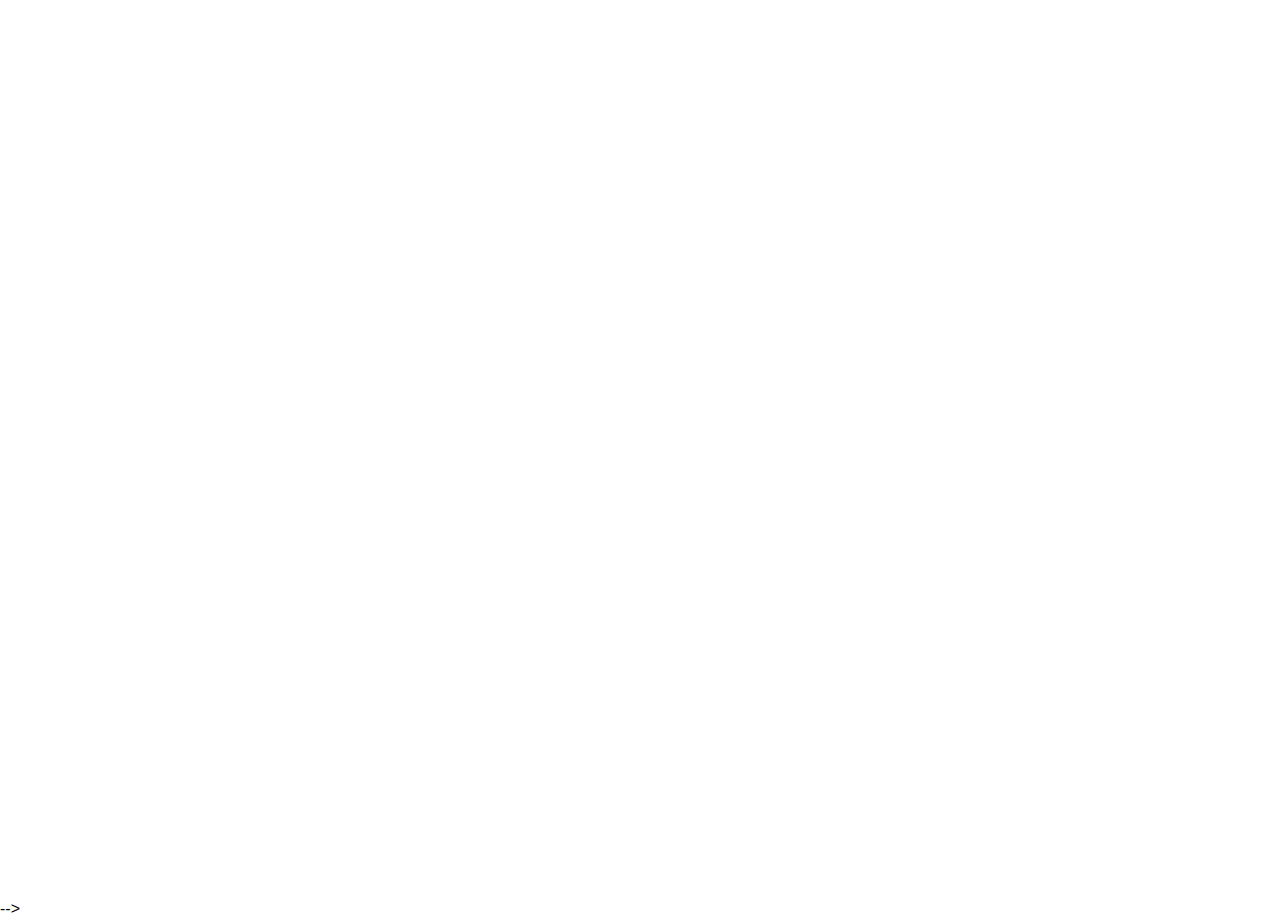
==== index.html @ 967b8f6d "v6" ====
<!DOCTYPE html>
<html lang="en">
  <head>
    <meta charset="UTF-8" />
    <meta name="viewport" content="width=device-width, initial-scale=1.0" />
    <meta http-equiv="X-UA-Compatible" content="ie=edge" />
    <title>Bye bye Paris</title>
    <link rel = "stylesheet" href = "styles.css" />
    <script src="https://unpkg.com/axios/dist/axios.min.js"></script>
    
  </head>
  
  <body>

    <div id="titles">
      <h1></h1>
      <h4></h4>
    </div>

    <div id="gameInfo-div">
      <h1 id="gameInfo1"></h1>
      <h1 id="gameInfo2"></h1>
      <h4 id="gameInfo3"></h4>
    </div>
  
    <div id="score-div">
      <h1 id="score">0</h1>
    </div>

    <div id="recap">
      <span></span>  
      <span></span>
      <span></span>
      <span></span>
      <span></span>
      <span></span>
      <span></span>
      <span></span>
      <span></span>
      <button id="next" class="btn">Next</button>
    </div>

    <section id="container">


    </section>
    
    
    <script src="data.js"></script>
    <script src="code.js"></script> -->

    </body>
</html>
---- styles.css ----
/* ELEMENTS COMMUNS */

body {
    margin:0;
    padding:0;
    width:100vw;
    height: 100vh;
    background: white;
    font-family: Arial, Helvetica, sans-serif;
}

#container {
    width: 100%;
    height: 100%;
    background-color:white;
    border: none;
}


#score-div {
        position: fixed;
        right: 2vw;
        top: 2vh;
        background-color:rgba(255, 255, 255, 0.801);
        z-index: 3;
        padding: 10px;
        visibility: visible;
    }

#score {
    display: block;
    font-size: 5vh;
    color: black;
    z-index: 3;
    font-weight:bold;
}

/* GENERAL / GAME INFOS */

#gameInfo-div {
        position: absolute;
        width:fit-content;
        left: 0;
        right: 0;
        margin: 0 auto;
        top: 20vh;
        background-color:rgba(255, 255, 255, 0.801);
        z-index: 2;
        padding: 10px;
        visibility: visible;
    }

#gameInfo {
      display: block;
      font-size: 5vh;
      color: black;
      z-index: 2;
      font-weight:bold;
  }

#gameInfo1 {
  text-align: center;
    display: block;
    font-size: 5vh;
    color: black;
    z-index: 2;
    font-weight:normal;
}

#gameInfo2 {
  text-align: center;
  display: block;
  font-size: 5vh;
  color: black;
  z-index: 2;
  font-weight:bold;
}

.pulsate-bck {
	-webkit-animation: pulsate-bck 0.5s ease-in-out infinite both;
	        animation: pulsate-bck 0.5s ease-in-out infinite both;
}

.heartbeat {
	-webkit-animation: heartbeat 1.5s ease-in-out 2 both;
	        animation: heartbeat 1.5s ease-in-out 2 both;
}

/*GENERAL - RECAP */

#recap {
  position: absolute;
  width:fit-content;
  left: 0;
  right: 0;
  margin: 0 auto;
  top: 20vh;
  background-color:rgb(255, 255, 255);
  border: solid black 4px;
  z-index: 4;
  padding: 50px;
  visibility: hidden;
  display: flex;
  flex-direction: column;
  align-items: center;
}

#recap span {
  text-align: center;
  display: block;
  font-size: 3vh;
  color: black;
  z-index: 4;
  font-weight:normal;
}


/* GENERAL - TITLES */

#titles {
        position: fixed;
        width: fit-content;
        top: 2vh;
        left: 2vw;
        z-index: 3;
        display: flex;
        flex-direction: column;
        justify-content: flex-start;
        background-color:rgba(255, 255, 255, 0.801);
        height: fit-content;
        padding: 10px;
        visibility: visible;
    }

h1 {
    font-size: 5vh;
    color: black;
    display: block;
    margin-block-start: 0;
    margin-block-end: 0;
}

h4 {
    margin-top:2px;
    font-size: 2vh;
    color: black;
    display: block;
    margin-block-start: 0;
    margin-block-end: 0;
    font-weight: lighter;
}


.btn {
        width: 200px;
        height: 50px;
        color: white;
        background-color: black;
        border-radius: 10px;
        font-size: 20px;
}

/* GAME INTROS*/

#intro-container {
        position: absolute;
        width: 50vw;
        height: fit-content;
        margin: auto 20%;
        border-left: solid 2px;
        padding-left: 2%;  
        top: 0;
        bottom: 0;
        left:0;
        right:0;
}


#intro-title {
        font-family:Arial, Helvetica, sans-serif;
        font-style: italic;
        font-weight: bold;
        font-size: 70px;
}


.intro-text {
        font-family: 'Lucida Sans', 'Lucida Sans Regular', 'Lucida Grande', 'Lucida Sans Unicode', Geneva, Verdana, sans-serif;
        font-size: 30px;
}

#highlighted-text {
        color:blue;
        font-weight: 500;

}




/* HOME 2 */


@import url("https://fonts.googleapis.com/css?family=Montserrat:900");
 .wrapper {
	 animation: sliding-background 40s linear infinite;
	 background: url("./Ressources/Music/Pics/i9.jpg") no-repeat left / 120%;
	 height: 78vh;
	 text-align: center;
	 width: 100vw;
}
 .title {
   position: absolute;
	 background: white;
	 color: black;
	 font-family: "Montserrat", sans-serif;
	 font-size: 20vw;
	 letter-spacing: 2vw;
   line-height: 80vh;
   width: 100%;
	 margin: 0;
	 mix-blend-mode: lighten;
	 text-transform: uppercase;
	 text-shadow: 0 0 0px, 1px 1px black, 2px 2px black, 3px 3px black, 4px 4px black, 5px 5px black, 6px 6px black, 7px 7px black, 8px 8px black, 9px 9px black, 10px 10px black, 11px 11px black, 12px 12px black, 13px 13px black, 14px 14px black, 15px 15px black, 16px 16px black, 17px 17px black, 18px 18px black, 19px 19px black, 20px 20px black;
}
 .title:before {
	 color: white;
	 content: attr(data-text);
	 margin-left: -1%;
	 margin-top: -1%;
	 position: absolute;
}
 @keyframes sliding-background {
	 0%, 100% {
		 background-position: 0 40%;
	}
	 50% {
		 background-position: 100% 40%;
	}
}
 

#intro-button {
  position: absolute;
  border: none;
  left: 0;
  right: 0;
  margin: 0 auto;
  top: 65vh;
  width: 60px;
  height: 60px;
  z-index: 4;
  background: url("./Ressources/Home Page/play-button.png");
  background-size: cover;
}

.flicker-in-1 {
	-webkit-animation: flicker-in-1 2s linear 1s both;
	        animation: flicker-in-1 2s linear 1s both;
}


/* MAP GAME */


#image-div {
  position: relative;
  width: 100%;
  height: fit-content;
  align-items: left;
  display: flex;
  background: black;
  object-fit: cover;
}

#map-image {
  max-width: 100%;
}

#pic-element {
  position: fixed;
  visibility: visible;
  width:600px;
  height:fit-content;
  left: 0;
  right: 0;
  top:25vh;
  margin: auto;
  background-color:rgba(255, 255, 255, 0.801);
  z-index: 2;
  padding: 10px;
}

#pic-map {
  max-width: 100%;
  max-height: 100%;
  object-fit: cover;
}


/*
#image-div {
        position: relative;
        width: 100%;
        height: 100%;
        align-items: center;
        display: flex;
        justify-content: center;
        background: black;
}

#map-image {
        position: absolute;
        margin: auto;
        text-align: center;
        max-width: 100%;
        max-height: 100%;
}*/


/* PICS GAME */

#pics-container {
        position: absolute;
        top: 20vh;
        left: 15%;
        height: 70%;
        width: 70%;
        display: grid;
        grid-template-columns: 47% 5% 47%;
        grid-template-rows: 45% 10% 45%;
        overflow: hidden;

}

.pics-block {
        width: 100%;
        height: 100%;
        overflow: hidden;
}

.pics-element {
        width: 100%;
        height: 100%;
        object-fit: cover;
}

#block1 {
        grid-column-start: 1;
        grid-column-end: 1;
        grid-row-start: 1;
        grid-row-end: 1;
}

#block2 {
        grid-column-start: 3;
        grid-column-end: 3;
        grid-row-start: 1;
        grid-row-end: 1;
}


#block3 {
        grid-column-start: 1;
        grid-column-end: 1;
        grid-row-start: 3;
        grid-row-end: 3;
}


#block4 {
        grid-column-start: 3;
        grid-column-end: 3;
        grid-row-start: 3;
        grid-row-end: 3;
}






/* PAGE MUSIC */

#input-div {
    position: absolute;
    top:0;
    left:0;
    width:100%;
    height:100%;
    display: flex;
    justify-content: center;
    align-items: center;
    z-index: 2;
}

#music-input {
    display: block;
    text-align: center;
    font-size: 15vh;
    width: 10px;
    color:black;
    background-color:rgba(255, 255, 255, 0.5);
    border: 0px solid;
    outline: none;
    font-weight: bold;
}

#music-image {
    position: fixed;
    min-width: 100%;
    min-height: 100%;
    /* top:0%;
    left:0%;
    background-size:cover;
 */
}

#music-button {
    position:absolute;
    right: 10%;
    bottom: 10%;
}

#button-div {
    position: absolute;
    top:0;
    left:0;
    width:100%;
    height:100%;
    display: flex;
    justify-content: center;
    align-items: center;
    
}

#start-button {
    z-index: 3;
}

/* input ok */

.heartbeat {
	-webkit-animation: heartbeat 1s ease-in-out both;
	        animation: heartbeat 1s ease-in-out both;
}

/* ----------------------------------------------
 * Generated by Animista on 2020-1-17 16:31:17
 * Licensed under FreeBSD License.
 * See http://animista.net/license for more info. 
 * w: http://animista.net, t: @cssanimista
 * ---------------------------------------------- */

/**
 * ----------------------------------------
 * animation heartbeat
 * ----------------------------------------
 */
 @-webkit-keyframes heartbeat {
    from {
      -webkit-transform: scale(1);
              transform: scale(1);
      -webkit-transform-origin: center center;
              transform-origin: center center;
      -webkit-animation-timing-function: ease-out;
              animation-timing-function: ease-out;
    }
    10% {
      -webkit-transform: scale(0.91);
              transform: scale(0.91);
      -webkit-animation-timing-function: ease-in;
              animation-timing-function: ease-in;
    }
    17% {
      -webkit-transform: scale(0.98);
              transform: scale(0.98);
      -webkit-animation-timing-function: ease-out;
              animation-timing-function: ease-out;
    }
    33% {
      -webkit-transform: scale(0.87);
              transform: scale(0.87);
      -webkit-animation-timing-function: ease-in;
              animation-timing-function: ease-in;
    }
    45% {
      -webkit-transform: scale(1);
              transform: scale(1);
      -webkit-animation-timing-function: ease-out;
              animation-timing-function: ease-out;
    }
  }
  @keyframes heartbeat {
    from {
      -webkit-transform: scale(1);
              transform: scale(1);
      -webkit-transform-origin: center center;
              transform-origin: center center;
      -webkit-animation-timing-function: ease-out;
              animation-timing-function: ease-out;
    }
    10% {
      -webkit-transform: scale(0.91);
              transform: scale(0.91);
      -webkit-animation-timing-function: ease-in;
              animation-timing-function: ease-in;
    }
    17% {
      -webkit-transform: scale(0.98);
              transform: scale(0.98);
      -webkit-animation-timing-function: ease-out;
              animation-timing-function: ease-out;
    }
    33% {
      -webkit-transform: scale(0.87);
              transform: scale(0.87);
      -webkit-animation-timing-function: ease-in;
              animation-timing-function: ease-in;
    }
    45% {
      -webkit-transform: scale(1);
              transform: scale(1);
      -webkit-animation-timing-function: ease-out;
              animation-timing-function: ease-out;
    }
  }
  

/* input nok */

.shake-horizontal {
	-webkit-animation: shake-horizontal 0.8s cubic-bezier(0.455, 0.030, 0.515, 0.955) both;
	        animation: shake-horizontal 0.8s cubic-bezier(0.455, 0.030, 0.515, 0.955) both;
}

/* ----------------------------------------------
 * Generated by Animista on 2020-1-17 16:0:7
 * Licensed under FreeBSD License.
 * See http://animista.net/license for more info. 
 * w: http://animista.net, t: @cssanimista
 * ---------------------------------------------- */

/**
 * ----------------------------------------
 * animation shake-horizontal
 * ----------------------------------------
 */
 @-webkit-keyframes shake-horizontal {
    0%,
    100% {
      -webkit-transform: translateX(0);
              transform: translateX(0);
    }
    10%,
    30%,
    50%,
    70% {
      -webkit-transform: translateX(-10px);
              transform: translateX(-10px);
    }
    20%,
    40%,
    60% {
      -webkit-transform: translateX(10px);
              transform: translateX(10px);
    }
    80% {
      -webkit-transform: translateX(8px);
              transform: translateX(8px);
    }
    90% {
      -webkit-transform: translateX(-8px);
              transform: translateX(-8px);
    }
  }
  @keyframes shake-horizontal {
    0%,
    100% {
      -webkit-transform: translateX(0);
              transform: translateX(0);
    }
    10%,
    30%,
    50%,
    70% {
      -webkit-transform: translateX(-10px);
              transform: translateX(-10px);
    }
    20%,
    40%,
    60% {
      -webkit-transform: translateX(10px);
              transform: translateX(10px);
    }
    80% {
      -webkit-transform: translateX(8px);
              transform: translateX(8px);
    }
    90% {
      -webkit-transform: translateX(-8px);
              transform: translateX(-8px);
    }
  }
  

/* PAGE INTRODUCTION */

#content-intro {
    position: fixed;
    top: 60vh;
    left:10vw;
    width:80vw;
}

span.intro {
    width: 100%;
    display: block;
    font-size: 10vh;
    color: white;
}

#intro3 {
    color:purple;
}

.next-button {
    background-color:white;
    color: black;
    border-radius: 50%;
    font-size: 50px;
    text-decoration: black;
    width: 50px;
    text-align: center;
    vertical-align: middle;
    position: absolute;
    right:10vw;
    top: 50%;
  }



/* VIDEO INTRO */
#video-intro {
    position: fixed;
    left: 0;
    top: 0;
    min-width: 100%;
    min-height: 100%;
  }


  /* Key Frames */


  /* ----------------------------------------------
 * Generated by Animista on 2020-1-20 9:44:42
 * Licensed under FreeBSD License.
 * See http://animista.net/license for more info. 
 * w: http://animista.net, t: @cssanimista
 * ---------------------------------------------- */

/**
 * ----------------------------------------
 * animation text-flicker-in-glow
 * ----------------------------------------
 */
@-webkit-keyframes text-flicker-in-glow {
        0% {
          opacity: 0;
        }
        10% {
          opacity: 0;
          text-shadow: none;
        }
        10.1% {
          opacity: 1;
          text-shadow: none;
        }
        10.2% {
          opacity: 0;
          text-shadow: none;
        }
        20% {
          opacity: 0;
          text-shadow: none;
        }
        20.1% {
          opacity: 1;
          text-shadow: 0 0 30px rgba(255, 255, 255, 0.25);
        }
        20.6% {
          opacity: 0;
          text-shadow: none;
        }
        30% {
          opacity: 0;
          text-shadow: none;
        }
        30.1% {
          opacity: 1;
          text-shadow: 0 0 30px rgba(255, 255, 255, 0.45), 0 0 60px rgba(255, 255, 255, 0.25);
        }
        30.5% {
          opacity: 1;
          text-shadow: 0 0 30px rgba(255, 255, 255, 0.45), 0 0 60px rgba(255, 255, 255, 0.25);
        }
        30.6% {
          opacity: 0;
          text-shadow: none;
        }
        45% {
          opacity: 0;
          text-shadow: none;
        }
        45.1% {
          opacity: 1;
          text-shadow: 0 0 30px rgba(255, 255, 255, 0.45), 0 0 60px rgba(255, 255, 255, 0.25);
        }
        50% {
          opacity: 1;
          text-shadow: 0 0 30px rgba(255, 255, 255, 0.45), 0 0 60px rgba(255, 255, 255, 0.25);
        }
        55% {
          opacity: 1;
          text-shadow: 0 0 30px rgba(255, 255, 255, 0.45), 0 0 60px rgba(255, 255, 255, 0.25);
        }
        55.1% {
          opacity: 0;
          text-shadow: none;
        }
        57% {
          opacity: 0;
          text-shadow: none;
        }
        57.1% {
          opacity: 1;
          text-shadow: 0 0 30px rgba(255, 255, 255, 0.55), 0 0 60px rgba(255, 255, 255, 0.35);
        }
        60% {
          opacity: 1;
          text-shadow: 0 0 30px rgba(255, 255, 255, 0.55), 0 0 60px rgba(255, 255, 255, 0.35);
        }
        60.1% {
          opacity: 0;
          text-shadow: none;
        }
        65% {
          opacity: 0;
          text-shadow: none;
        }
        65.1% {
          opacity: 1;
          text-shadow: 0 0 30px rgba(255, 255, 255, 0.55), 0 0 60px rgba(255, 255, 255, 0.35), 0 0 100px rgba(255, 255, 255, 0.1);
        }
        75% {
          opacity: 1;
          text-shadow: 0 0 30px rgba(255, 255, 255, 0.55), 0 0 60px rgba(255, 255, 255, 0.35), 0 0 100px rgba(255, 255, 255, 0.1);
        }
        75.1% {
          opacity: 0;
          text-shadow: none;
        }
        77% {
          opacity: 0;
          text-shadow: none;
        }
        77.1% {
          opacity: 1;
          text-shadow: 0 0 30px rgba(255, 255, 255, 0.55), 0 0 60px rgba(255, 255, 255, 0.4), 0 0 110px rgba(255, 255, 255, 0.2), 0 0 100px rgba(255, 255, 255, 0.1);
        }
        85% {
          opacity: 1;
          text-shadow: 0 0 30px rgba(255, 255, 255, 0.55), 0 0 60px rgba(255, 255, 255, 0.4), 0 0 110px rgba(255, 255, 255, 0.2), 0 0 100px rgba(255, 255, 255, 0.1);
        }
        85.1% {
          opacity: 0;
          text-shadow: none;
        }
        86% {
          opacity: 0;
          text-shadow: none;
        }
        86.1% {
          opacity: 1;
          text-shadow: 0 0 30px rgba(255, 255, 255, 0.6), 0 0 60px rgba(255, 255, 255, 0.45), 0 0 110px rgba(255, 255, 255, 0.25), 0 0 100px rgba(255, 255, 255, 0.1);
        }
        100% {
          opacity: 1;
          text-shadow: 0 0 30px rgba(255, 255, 255, 0.6), 0 0 60px rgba(255, 255, 255, 0.45), 0 0 110px rgba(255, 255, 255, 0.25), 0 0 100px rgba(255, 255, 255, 0.1);
        }
      }
      @keyframes text-flicker-in-glow {
        0% {
          opacity: 0;
        }
        10% {
          opacity: 0;
          text-shadow: none;
        }
        10.1% {
          opacity: 1;
          text-shadow: none;
        }
        10.2% {
          opacity: 0;
          text-shadow: none;
        }
        20% {
          opacity: 0;
          text-shadow: none;
        }
        20.1% {
          opacity: 1;
          text-shadow: 0 0 30px rgba(255, 255, 255, 0.25);
        }
        20.6% {
          opacity: 0;
          text-shadow: none;
        }
        30% {
          opacity: 0;
          text-shadow: none;
        }
        30.1% {
          opacity: 1;
          text-shadow: 0 0 30px rgba(255, 255, 255, 0.45), 0 0 60px rgba(255, 255, 255, 0.25);
        }
        30.5% {
          opacity: 1;
          text-shadow: 0 0 30px rgba(255, 255, 255, 0.45), 0 0 60px rgba(255, 255, 255, 0.25);
        }
        30.6% {
          opacity: 0;
          text-shadow: none;
        }
        45% {
          opacity: 0;
          text-shadow: none;
        }
        45.1% {
          opacity: 1;
          text-shadow: 0 0 30px rgba(255, 255, 255, 0.45), 0 0 60px rgba(255, 255, 255, 0.25);
        }
        50% {
          opacity: 1;
          text-shadow: 0 0 30px rgba(255, 255, 255, 0.45), 0 0 60px rgba(255, 255, 255, 0.25);
        }
        55% {
          opacity: 1;
          text-shadow: 0 0 30px rgba(255, 255, 255, 0.45), 0 0 60px rgba(255, 255, 255, 0.25);
        }
        55.1% {
          opacity: 0;
          text-shadow: none;
        }
        57% {
          opacity: 0;
          text-shadow: none;
        }
        57.1% {
          opacity: 1;
          text-shadow: 0 0 30px rgba(255, 255, 255, 0.55), 0 0 60px rgba(255, 255, 255, 0.35);
        }
        60% {
          opacity: 1;
          text-shadow: 0 0 30px rgba(255, 255, 255, 0.55), 0 0 60px rgba(255, 255, 255, 0.35);
        }
        60.1% {
          opacity: 0;
          text-shadow: none;
        }
        65% {
          opacity: 0;
          text-shadow: none;
        }
        65.1% {
          opacity: 1;
          text-shadow: 0 0 30px rgba(255, 255, 255, 0.55), 0 0 60px rgba(255, 255, 255, 0.35), 0 0 100px rgba(255, 255, 255, 0.1);
        }
        75% {
          opacity: 1;
          text-shadow: 0 0 30px rgba(255, 255, 255, 0.55), 0 0 60px rgba(255, 255, 255, 0.35), 0 0 100px rgba(255, 255, 255, 0.1);
        }
        75.1% {
          opacity: 0;
          text-shadow: none;
        }
        77% {
          opacity: 0;
          text-shadow: none;
        }
        77.1% {
          opacity: 1;
          text-shadow: 0 0 30px rgba(255, 255, 255, 0.55), 0 0 60px rgba(255, 255, 255, 0.4), 0 0 110px rgba(255, 255, 255, 0.2), 0 0 100px rgba(255, 255, 255, 0.1);
        }
        85% {
          opacity: 1;
          text-shadow: 0 0 30px rgba(255, 255, 255, 0.55), 0 0 60px rgba(255, 255, 255, 0.4), 0 0 110px rgba(255, 255, 255, 0.2), 0 0 100px rgba(255, 255, 255, 0.1);
        }
        85.1% {
          opacity: 0;
          text-shadow: none;
        }
        86% {
          opacity: 0;
          text-shadow: none;
        }
        86.1% {
          opacity: 1;
          text-shadow: 0 0 30px rgba(255, 255, 255, 0.6), 0 0 60px rgba(255, 255, 255, 0.45), 0 0 110px rgba(255, 255, 255, 0.25), 0 0 100px rgba(255, 255, 255, 0.1);
        }
        100% {
          opacity: 1;
          text-shadow: 0 0 30px rgba(255, 255, 255, 0.6), 0 0 60px rgba(255, 255, 255, 0.45), 0 0 110px rgba(255, 255, 255, 0.25), 0 0 100px rgba(255, 255, 255, 0.1);
        }
      }
      

      /* ----------------------------------------------
 * Generated by Animista on 2020-1-20 12:38:22
 * Licensed under FreeBSD License.
 * See http://animista.net/license for more info. 
 * w: http://animista.net, t: @cssanimista
 * ---------------------------------------------- */

/**
 * ----------------------------------------
 * animation pulsate-bck
 * ----------------------------------------
 */
@-webkit-keyframes pulsate-bck {
  0% {
    -webkit-transform: scale(1);
            transform: scale(1);
  }
  50% {
    -webkit-transform: scale(0.9);
            transform: scale(0.9);
  }
  100% {
    -webkit-transform: scale(1);
            transform: scale(1);
  }
}
@keyframes pulsate-bck {
  0% {
    -webkit-transform: scale(1);
            transform: scale(1);
  }
  50% {
    -webkit-transform: scale(0.9);
            transform: scale(0.9);
  }
  100% {
    -webkit-transform: scale(1);
            transform: scale(1);
  }
}

/* ----------------------------------------------
 * Generated by Animista on 2020-1-20 14:47:7
 * Licensed under FreeBSD License.
 * See http://animista.net/license for more info. 
 * w: http://animista.net, t: @cssanimista
 * ---------------------------------------------- */

/**
 * ----------------------------------------
 * animation heartbeat
 * ----------------------------------------
 */
 @-webkit-keyframes heartbeat {
  from {
    -webkit-transform: scale(1);
            transform: scale(1);
    -webkit-transform-origin: center center;
            transform-origin: center center;
    -webkit-animation-timing-function: ease-out;
            animation-timing-function: ease-out;
  }
  10% {
    -webkit-transform: scale(0.91);
            transform: scale(0.91);
    -webkit-animation-timing-function: ease-in;
            animation-timing-function: ease-in;
  }
  17% {
    -webkit-transform: scale(0.98);
            transform: scale(0.98);
    -webkit-animation-timing-function: ease-out;
            animation-timing-function: ease-out;
  }
  33% {
    -webkit-transform: scale(0.87);
            transform: scale(0.87);
    -webkit-animation-timing-function: ease-in;
            animation-timing-function: ease-in;
  }
  45% {
    -webkit-transform: scale(1);
            transform: scale(1);
    -webkit-animation-timing-function: ease-out;
            animation-timing-function: ease-out;
  }
}
@keyframes heartbeat {
  from {
    -webkit-transform: scale(1);
            transform: scale(1);
    -webkit-transform-origin: center center;
            transform-origin: center center;
    -webkit-animation-timing-function: ease-out;
            animation-timing-function: ease-out;
  }
  10% {
    -webkit-transform: scale(0.91);
            transform: scale(0.91);
    -webkit-animation-timing-function: ease-in;
            animation-timing-function: ease-in;
  }
  17% {
    -webkit-transform: scale(0.98);
            transform: scale(0.98);
    -webkit-animation-timing-function: ease-out;
            animation-timing-function: ease-out;
  }
  33% {
    -webkit-transform: scale(0.87);
            transform: scale(0.87);
    -webkit-animation-timing-function: ease-in;
            animation-timing-function: ease-in;
  }
  45% {
    -webkit-transform: scale(1);
            transform: scale(1);
    -webkit-animation-timing-function: ease-out;
            animation-timing-function: ease-out;
  }
}

/* ----------------------------------------------
 * Generated by Animista on 2020-1-21 18:4:7
 * Licensed under FreeBSD License.
 * See http://animista.net/license for more info. 
 * w: http://animista.net, t: @cssanimista
 * ---------------------------------------------- */

/**
 * ----------------------------------------
 * @animation flicker-in-1
 * ----------------------------------------
 */
 @-webkit-keyframes flicker-in-1 {
  0% {
    opacity: 0;
  }
  10% {
    opacity: 0;
  }
  10.1% {
    opacity: 1;
  }
  10.2% {
    opacity: 0;
  }
  20% {
    opacity: 0;
  }
  20.1% {
    opacity: 1;
  }
  20.6% {
    opacity: 0;
  }
  30% {
    opacity: 0;
  }
  30.1% {
    opacity: 1;
  }
  30.5% {
    opacity: 1;
  }
  30.6% {
    opacity: 0;
  }
  45% {
    opacity: 0;
  }
  45.1% {
    opacity: 1;
  }
  50% {
    opacity: 1;
  }
  55% {
    opacity: 1;
  }
  55.1% {
    opacity: 0;
  }
  57% {
    opacity: 0;
  }
  57.1% {
    opacity: 1;
  }
  60% {
    opacity: 1;
  }
  60.1% {
    opacity: 0;
  }
  65% {
    opacity: 0;
  }
  65.1% {
    opacity: 1;
  }
  75% {
    opacity: 1;
  }
  75.1% {
    opacity: 0;
  }
  77% {
    opacity: 0;
  }
  77.1% {
    opacity: 1;
  }
  85% {
    opacity: 1;
  }
  85.1% {
    opacity: 0;
  }
  86% {
    opacity: 0;
  }
  86.1% {
    opacity: 1;
  }
  100% {
    opacity: 1;
  }
}
@keyframes flicker-in-1 {
  0% {
    opacity: 0;
  }
  10% {
    opacity: 0;
  }
  10.1% {
    opacity: 1;
  }
  10.2% {
    opacity: 0;
  }
  20% {
    opacity: 0;
  }
  20.1% {
    opacity: 1;
  }
  20.6% {
    opacity: 0;
  }
  30% {
    opacity: 0;
  }
  30.1% {
    opacity: 1;
  }
  30.5% {
    opacity: 1;
  }
  30.6% {
    opacity: 0;
  }
  45% {
    opacity: 0;
  }
  45.1% {
    opacity: 1;
  }
  50% {
    opacity: 1;
  }
  55% {
    opacity: 1;
  }
  55.1% {
    opacity: 0;
  }
  57% {
    opacity: 0;
  }
  57.1% {
    opacity: 1;
  }
  60% {
    opacity: 1;
  }
  60.1% {
    opacity: 0;
  }
  65% {
    opacity: 0;
  }
  65.1% {
    opacity: 1;
  }
  75% {
    opacity: 1;
  }
  75.1% {
    opacity: 0;
  }
  77% {
    opacity: 0;
  }
  77.1% {
    opacity: 1;
  }
  85% {
    opacity: 1;
  }
  85.1% {
    opacity: 0;
  }
  86% {
    opacity: 0;
  }
  86.1% {
    opacity: 1;
  }
  100% {
    opacity: 1;
  }
}



  /* A EXECUTER A LA FIN */
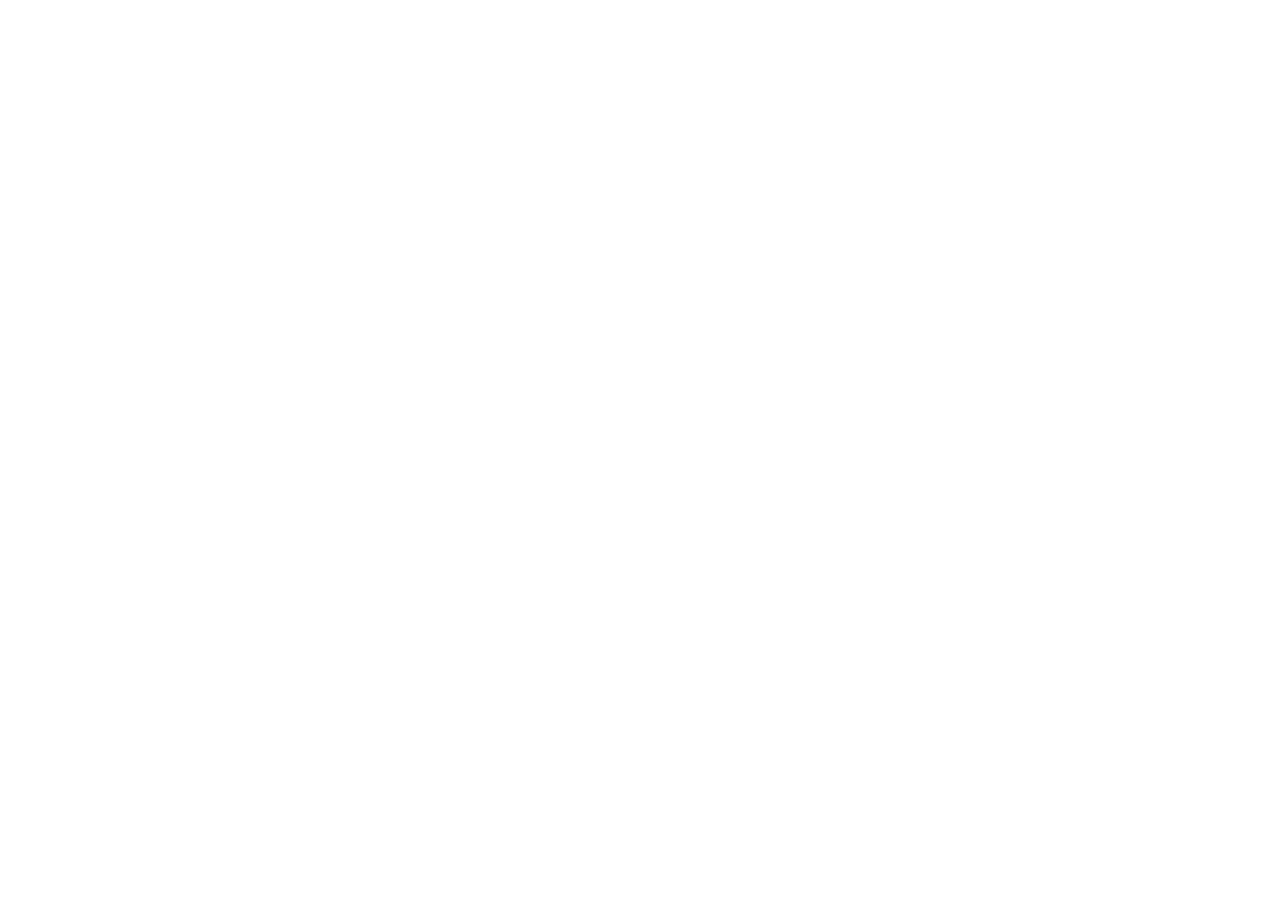
==== commit f00dabc8: "finalv1" ====
--- a/index.html
+++ b/index.html
@@ -4,8 +4,9 @@
     <meta charset="UTF-8" />
     <meta name="viewport" content="width=device-width, initial-scale=1.0" />
     <meta http-equiv="X-UA-Compatible" content="ie=edge" />
-    <title>Bye bye Paris</title>
-    <link rel = "stylesheet" href = "styles.css" />
+    <title>I love Paris</title>
+    <link rel = "stylesheet" href = "./styles.css" />
+    <link href="https://fonts.googleapis.com/css?family=Parisienne&display=swap" rel="stylesheet">
     <script src="https://unpkg.com/axios/dist/axios.min.js"></script>
     
   </head>
@@ -28,16 +29,21 @@
     </div>
 
     <div id="recap">
-      <span></span>  
-      <span></span>
-      <span></span>
-      <span></span>
-      <span></span>
-      <span></span>
-      <span></span>
-      <span></span>
-      <span></span>
+      <p id="recap-text"></p>
+
+      <p id="recap-answer"></p>
+    
+      <span id="recap-score"></span>
+      
+      <table id="recap-table">
+        <thead>
+        </thead>
+        <tbody>
+        </tbody>
+      </table>
+
       <button id="next" class="btn">Next</button>
+
     </div>
 
     <section id="container">
@@ -47,7 +53,7 @@
     
     
     <script src="data.js"></script>
-    <script src="code.js"></script> -->
+    <script src="code.js"></script>
 
     </body>
 </html>
--- a/styles.css
+++ b/styles.css
@@ -6,7 +6,8 @@
     width:100vw;
     height: 100vh;
     background: white;
-    font-family: Arial, Helvetica, sans-serif;
+    font-family: "Montserrat", sans-serif;
+    overflow-x: hidden;
 }
 
 #container {
@@ -23,7 +24,7 @@
         top: 2vh;
         background-color:rgba(255, 255, 255, 0.801);
         z-index: 3;
-        padding: 10px;
+        padding: 1vh;
         visibility: visible;
     }
 
@@ -33,6 +34,11 @@
     color: black;
     z-index: 3;
     font-weight:bold;
+}
+
+.red {
+  color: #DB5461;
+  font-weight: bold;
 }
 
 /* GENERAL / GAME INFOS */
@@ -46,7 +52,7 @@
         top: 20vh;
         background-color:rgba(255, 255, 255, 0.801);
         z-index: 2;
-        padding: 10px;
+        padding: 1vh;
         visibility: visible;
     }
 
@@ -59,7 +65,8 @@
   }
 
 #gameInfo1 {
-  text-align: center;
+    font-family: Arial, Helvetica, sans-serif;
+    text-align: center;
     display: block;
     font-size: 5vh;
     color: black;
@@ -95,23 +102,65 @@
   right: 0;
   margin: 0 auto;
   top: 20vh;
+  width: 25vw;
   background-color:rgb(255, 255, 255);
   border: solid black 4px;
   z-index: 4;
-  padding: 50px;
+  padding: 2vh;
   visibility: hidden;
   display: flex;
   flex-direction: column;
   align-items: center;
 }
 
-#recap span {
-  text-align: center;
-  display: block;
-  font-size: 3vh;
-  color: black;
-  z-index: 4;
-  font-weight:normal;
+
+#recap-text {
+  font-family: "Montserrat", sans-serif;
+  text-align: center;
+  border: none;
+  left: 0;
+  right: 0;
+  margin: 2vh auto;
+  font-size: 5vh;
+}
+
+#recap-answer {
+  font-family: 'Parisienne', cursive;
+  text-align: center;
+  border: none;
+  left: 0;
+  right: 0;
+  margin: 0 auto;
+  font-size: 4vh;
+}
+
+#recap-score {
+  text-align: center;
+  border: none;
+  height: fit-content;
+  padding: 1vh 3vh;
+  left: 0;
+  right: 0;
+  margin: 4vh auto 2vh;
+  font-family: "Montserrat", sans-serif;
+  font-size: 5vh;
+  font-weight: bold;
+  background-color: black;
+  color: white;
+
+}
+
+#recap-table{
+  margin: 0vh auto 5vh;
+  width: 25vw;
+  text-align: center;
+  font-family: "Montserrat Light", sans-serif;
+}
+
+#recap-table td {
+  padding: 0.5vh;
+  font-size: 2vh;
+  text-align: center;
 }
 
 
@@ -128,7 +177,7 @@
         justify-content: flex-start;
         background-color:rgba(255, 255, 255, 0.801);
         height: fit-content;
-        padding: 10px;
+        padding: 1vh;
         visibility: visible;
     }
 
@@ -152,62 +201,139 @@
 
 
 .btn {
-        width: 200px;
-        height: 50px;
-        color: white;
-        background-color: black;
-        border-radius: 10px;
-        font-size: 20px;
+        width: 20vw;
+        height: 6vh;
+        border: black 0.5vh solid;
+        color: black;
+        background-color: white;
+        font-size: 2vh;
+        font-family: "Montserrat", sans-serif;
+}
+
+/* RESULTS PAGE*/
+
+#result-container {
+  box-sizing: border-box;
+  margin: 10vh auto;
+  width: 80vw;
+  height: 80vh;
+  padding: 8vh 5vh;
+  border: solid black 3vh;
+  align-items: center;
+  display: flex;
+  justify-content: flex-start;
+  flex-direction: column;
+}
+
+#result-text {
+  text-align: center;
+  border: none;
+  left: 0;
+  right: 0;
+  margin: 0 auto;
+  font-family: 'Parisienne', cursive;
+  font-size: 5vh;
+}
+
+#result-container > p:nth-child(2) {
+  font-size: 5vh;
+  margin: 2vh auto 2vh;
+  font-family: 'Parisienne', cursive;
+  font-weight: bold;
+}
+
+#total-score {
+  text-align: center;
+  border: none;
+  height: fit-content;
+  padding: 1vh 3vh;
+  left: 0;
+  right: 0;
+  margin: 2vh auto 2vh;
+  font-family: "Montserrat", sans-serif;
+  font-size: 6vh;
+  font-weight: bold;
+  background-color: black;
+  color: white;
+
+}
+
+#table-result {
+  width: 40vw;
+  text-align: center;
+  font-family: "Montserrat Light", sans-serif;
+  margin-bottom: 4vh;
+}
+
+#table-result td {
+  padding: 0.5vh;
+  font-size: 2vh;
+}
+
+
+#top-ten {
+  height: 6vh;
+  font-size: 3vh;
 }
 
 /* GAME INTROS*/
 
+
+
+
 #intro-container {
-        position: absolute;
-        width: 50vw;
-        height: fit-content;
-        margin: auto 20%;
-        border-left: solid 2px;
-        padding-left: 2%;  
-        top: 0;
-        bottom: 0;
-        left:0;
-        right:0;
-}
-
+  width: 100%;
+  height: 100%;
+  display: flex;
+  flex-direction: column;
+  align-items: center;
+}
 
 #intro-title {
-        font-family:Arial, Helvetica, sans-serif;
-        font-style: italic;
-        font-weight: bold;
-        font-size: 70px;
-}
-
-
-.intro-text {
-        font-family: 'Lucida Sans', 'Lucida Sans Regular', 'Lucida Grande', 'Lucida Sans Unicode', Geneva, Verdana, sans-serif;
-        font-size: 30px;
-}
-
-#highlighted-text {
-        color:blue;
-        font-weight: 500;
-
-}
-
-
+  margin-top: 17vh;
+  font-family: "Montserrat", sans-serif;
+  font-size: 15vh;
+  font-weight: bold;
+}
+
+
+
+#intro-container .wrapper-intro:nth-child(1) {
+  margin-top: 5vh;
+  margin-bottom: 0vh;
+}
+
+
+#intro-text {
+  z-index: 2;
+  text-align: center;
+  border: none;
+  left: 0;
+  right: 0;
+  margin: 5vh auto 7vh;
+  font-family: 'Parisienne', cursive;
+  font-size: 4vh;
+}
+ 
 
 
 /* HOME 2 */
+
+#home-container {
+  width: 100%;
+  height: 100%;
+  display: flex;
+  flex-direction: column
+}
 
 
 @import url("https://fonts.googleapis.com/css?family=Montserrat:900");
  .wrapper {
 	 animation: sliding-background 40s linear infinite;
-	 background: url("./Ressources/Music/Pics/i9.jpg") no-repeat left / 120%;
-	 height: 78vh;
+	 background: url("./Ressources/Home Page/i4.jpg") no-repeat left / 120%;
+	 height: 60vh;
 	 text-align: center;
-	 width: 100vw;
+	 width: 100%;
 }
  .title {
    position: absolute;
@@ -216,7 +342,7 @@
 	 font-family: "Montserrat", sans-serif;
 	 font-size: 20vw;
 	 letter-spacing: 2vw;
-   line-height: 80vh;
+   line-height: 61vh;
    width: 100%;
 	 margin: 0;
 	 mix-blend-mode: lighten;
@@ -238,25 +364,30 @@
 		 background-position: 100% 40%;
 	}
 }
+
+#home {
+  z-index: 2;
+  text-align: center;
+  border: none;
+  left: 0;
+  right: 0;
+  margin: -6vh auto 5vh;
+  font-family: 'Parisienne', cursive;
+  font-size: 4vh;
+}
  
 
 #intro-button {
-  position: absolute;
+  z-index: 2;
   border: none;
   left: 0;
   right: 0;
   margin: 0 auto;
-  top: 65vh;
-  width: 60px;
-  height: 60px;
+  width: 6vh;
+  height: 6vh;
   z-index: 4;
   background: url("./Ressources/Home Page/play-button.png");
   background-size: cover;
-}
-
-.flicker-in-1 {
-	-webkit-animation: flicker-in-1 2s linear 1s both;
-	        animation: flicker-in-1 2s linear 1s both;
 }
 
 
@@ -280,23 +411,30 @@
 #pic-element {
   position: fixed;
   visibility: visible;
-  width:600px;
-  height:fit-content;
+  width:fit-content;
+  height:60vh;
   left: 0;
   right: 0;
-  top:25vh;
+  top:20vh;
   margin: auto;
-  background-color:rgba(255, 255, 255, 0.801);
   z-index: 2;
-  padding: 10px;
+  overflow: hidden;
+  align-items: center;
+  text-align: center;
+  background-color: transparent;
+
 }
 
 #pic-map {
-  max-width: 100%;
-  max-height: 100%;
-  object-fit: cover;
-}
-
+  box-sizing: border-box;
+  max-width: 90%;
+  max-height: 90%;
+  border: 1vh rgba(255, 255, 255, 0.801) solid;
+}
+
+.pin-cursor {
+  cursor: url('./Ressources/Plan Paris/pin-8-64.png') 32 64, auto;	
+}
 
 /*
 #image-div {
@@ -322,13 +460,13 @@
 
 #pics-container {
         position: absolute;
-        top: 20vh;
-        left: 15%;
-        height: 70%;
+        top: 19vh;
+        left: 16%;
+        height: 74%;
         width: 70%;
         display: grid;
-        grid-template-columns: 47% 5% 47%;
-        grid-template-rows: 45% 10% 45%;
+        grid-template-columns: 48% 4% 48%;
+        grid-template-rows: 47% 6% 47%;
         overflow: hidden;
 
 }
@@ -375,7 +513,10 @@
         grid-row-end: 3;
 }
 
-
+.flip-in-ver-left {
+	-webkit-animation: flip-in-ver-left 0.5s cubic-bezier(0.250, 0.460, 0.450, 0.940) both;
+	        animation: flip-in-ver-left 0.5s cubic-bezier(0.250, 0.460, 0.450, 0.940) both;
+}
 
 
 
@@ -398,10 +539,10 @@
     display: block;
     text-align: center;
     font-size: 15vh;
-    width: 10px;
+    width: 1vh;
     color:black;
     background-color:rgba(255, 255, 255, 0.5);
-    border: 0px solid;
+    border: 0 solid;
     outline: none;
     font-weight: bold;
 }
@@ -630,7 +771,7 @@
     border-radius: 50%;
     font-size: 50px;
     text-decoration: black;
-    width: 50px;
+    width: 4vw;
     text-align: center;
     vertical-align: middle;
     position: absolute;
@@ -653,269 +794,6 @@
   /* Key Frames */
 
 
-  /* ----------------------------------------------
- * Generated by Animista on 2020-1-20 9:44:42
- * Licensed under FreeBSD License.
- * See http://animista.net/license for more info. 
- * w: http://animista.net, t: @cssanimista
- * ---------------------------------------------- */
-
-/**
- * ----------------------------------------
- * animation text-flicker-in-glow
- * ----------------------------------------
- */
-@-webkit-keyframes text-flicker-in-glow {
-        0% {
-          opacity: 0;
-        }
-        10% {
-          opacity: 0;
-          text-shadow: none;
-        }
-        10.1% {
-          opacity: 1;
-          text-shadow: none;
-        }
-        10.2% {
-          opacity: 0;
-          text-shadow: none;
-        }
-        20% {
-          opacity: 0;
-          text-shadow: none;
-        }
-        20.1% {
-          opacity: 1;
-          text-shadow: 0 0 30px rgba(255, 255, 255, 0.25);
-        }
-        20.6% {
-          opacity: 0;
-          text-shadow: none;
-        }
-        30% {
-          opacity: 0;
-          text-shadow: none;
-        }
-        30.1% {
-          opacity: 1;
-          text-shadow: 0 0 30px rgba(255, 255, 255, 0.45), 0 0 60px rgba(255, 255, 255, 0.25);
-        }
-        30.5% {
-          opacity: 1;
-          text-shadow: 0 0 30px rgba(255, 255, 255, 0.45), 0 0 60px rgba(255, 255, 255, 0.25);
-        }
-        30.6% {
-          opacity: 0;
-          text-shadow: none;
-        }
-        45% {
-          opacity: 0;
-          text-shadow: none;
-        }
-        45.1% {
-          opacity: 1;
-          text-shadow: 0 0 30px rgba(255, 255, 255, 0.45), 0 0 60px rgba(255, 255, 255, 0.25);
-        }
-        50% {
-          opacity: 1;
-          text-shadow: 0 0 30px rgba(255, 255, 255, 0.45), 0 0 60px rgba(255, 255, 255, 0.25);
-        }
-        55% {
-          opacity: 1;
-          text-shadow: 0 0 30px rgba(255, 255, 255, 0.45), 0 0 60px rgba(255, 255, 255, 0.25);
-        }
-        55.1% {
-          opacity: 0;
-          text-shadow: none;
-        }
-        57% {
-          opacity: 0;
-          text-shadow: none;
-        }
-        57.1% {
-          opacity: 1;
-          text-shadow: 0 0 30px rgba(255, 255, 255, 0.55), 0 0 60px rgba(255, 255, 255, 0.35);
-        }
-        60% {
-          opacity: 1;
-          text-shadow: 0 0 30px rgba(255, 255, 255, 0.55), 0 0 60px rgba(255, 255, 255, 0.35);
-        }
-        60.1% {
-          opacity: 0;
-          text-shadow: none;
-        }
-        65% {
-          opacity: 0;
-          text-shadow: none;
-        }
-        65.1% {
-          opacity: 1;
-          text-shadow: 0 0 30px rgba(255, 255, 255, 0.55), 0 0 60px rgba(255, 255, 255, 0.35), 0 0 100px rgba(255, 255, 255, 0.1);
-        }
-        75% {
-          opacity: 1;
-          text-shadow: 0 0 30px rgba(255, 255, 255, 0.55), 0 0 60px rgba(255, 255, 255, 0.35), 0 0 100px rgba(255, 255, 255, 0.1);
-        }
-        75.1% {
-          opacity: 0;
-          text-shadow: none;
-        }
-        77% {
-          opacity: 0;
-          text-shadow: none;
-        }
-        77.1% {
-          opacity: 1;
-          text-shadow: 0 0 30px rgba(255, 255, 255, 0.55), 0 0 60px rgba(255, 255, 255, 0.4), 0 0 110px rgba(255, 255, 255, 0.2), 0 0 100px rgba(255, 255, 255, 0.1);
-        }
-        85% {
-          opacity: 1;
-          text-shadow: 0 0 30px rgba(255, 255, 255, 0.55), 0 0 60px rgba(255, 255, 255, 0.4), 0 0 110px rgba(255, 255, 255, 0.2), 0 0 100px rgba(255, 255, 255, 0.1);
-        }
-        85.1% {
-          opacity: 0;
-          text-shadow: none;
-        }
-        86% {
-          opacity: 0;
-          text-shadow: none;
-        }
-        86.1% {
-          opacity: 1;
-          text-shadow: 0 0 30px rgba(255, 255, 255, 0.6), 0 0 60px rgba(255, 255, 255, 0.45), 0 0 110px rgba(255, 255, 255, 0.25), 0 0 100px rgba(255, 255, 255, 0.1);
-        }
-        100% {
-          opacity: 1;
-          text-shadow: 0 0 30px rgba(255, 255, 255, 0.6), 0 0 60px rgba(255, 255, 255, 0.45), 0 0 110px rgba(255, 255, 255, 0.25), 0 0 100px rgba(255, 255, 255, 0.1);
-        }
-      }
-      @keyframes text-flicker-in-glow {
-        0% {
-          opacity: 0;
-        }
-        10% {
-          opacity: 0;
-          text-shadow: none;
-        }
-        10.1% {
-          opacity: 1;
-          text-shadow: none;
-        }
-        10.2% {
-          opacity: 0;
-          text-shadow: none;
-        }
-        20% {
-          opacity: 0;
-          text-shadow: none;
-        }
-        20.1% {
-          opacity: 1;
-          text-shadow: 0 0 30px rgba(255, 255, 255, 0.25);
-        }
-        20.6% {
-          opacity: 0;
-          text-shadow: none;
-        }
-        30% {
-          opacity: 0;
-          text-shadow: none;
-        }
-        30.1% {
-          opacity: 1;
-          text-shadow: 0 0 30px rgba(255, 255, 255, 0.45), 0 0 60px rgba(255, 255, 255, 0.25);
-        }
-        30.5% {
-          opacity: 1;
-          text-shadow: 0 0 30px rgba(255, 255, 255, 0.45), 0 0 60px rgba(255, 255, 255, 0.25);
-        }
-        30.6% {
-          opacity: 0;
-          text-shadow: none;
-        }
-        45% {
-          opacity: 0;
-          text-shadow: none;
-        }
-        45.1% {
-          opacity: 1;
-          text-shadow: 0 0 30px rgba(255, 255, 255, 0.45), 0 0 60px rgba(255, 255, 255, 0.25);
-        }
-        50% {
-          opacity: 1;
-          text-shadow: 0 0 30px rgba(255, 255, 255, 0.45), 0 0 60px rgba(255, 255, 255, 0.25);
-        }
-        55% {
-          opacity: 1;
-          text-shadow: 0 0 30px rgba(255, 255, 255, 0.45), 0 0 60px rgba(255, 255, 255, 0.25);
-        }
-        55.1% {
-          opacity: 0;
-          text-shadow: none;
-        }
-        57% {
-          opacity: 0;
-          text-shadow: none;
-        }
-        57.1% {
-          opacity: 1;
-          text-shadow: 0 0 30px rgba(255, 255, 255, 0.55), 0 0 60px rgba(255, 255, 255, 0.35);
-        }
-        60% {
-          opacity: 1;
-          text-shadow: 0 0 30px rgba(255, 255, 255, 0.55), 0 0 60px rgba(255, 255, 255, 0.35);
-        }
-        60.1% {
-          opacity: 0;
-          text-shadow: none;
-        }
-        65% {
-          opacity: 0;
-          text-shadow: none;
-        }
-        65.1% {
-          opacity: 1;
-          text-shadow: 0 0 30px rgba(255, 255, 255, 0.55), 0 0 60px rgba(255, 255, 255, 0.35), 0 0 100px rgba(255, 255, 255, 0.1);
-        }
-        75% {
-          opacity: 1;
-          text-shadow: 0 0 30px rgba(255, 255, 255, 0.55), 0 0 60px rgba(255, 255, 255, 0.35), 0 0 100px rgba(255, 255, 255, 0.1);
-        }
-        75.1% {
-          opacity: 0;
-          text-shadow: none;
-        }
-        77% {
-          opacity: 0;
-          text-shadow: none;
-        }
-        77.1% {
-          opacity: 1;
-          text-shadow: 0 0 30px rgba(255, 255, 255, 0.55), 0 0 60px rgba(255, 255, 255, 0.4), 0 0 110px rgba(255, 255, 255, 0.2), 0 0 100px rgba(255, 255, 255, 0.1);
-        }
-        85% {
-          opacity: 1;
-          text-shadow: 0 0 30px rgba(255, 255, 255, 0.55), 0 0 60px rgba(255, 255, 255, 0.4), 0 0 110px rgba(255, 255, 255, 0.2), 0 0 100px rgba(255, 255, 255, 0.1);
-        }
-        85.1% {
-          opacity: 0;
-          text-shadow: none;
-        }
-        86% {
-          opacity: 0;
-          text-shadow: none;
-        }
-        86.1% {
-          opacity: 1;
-          text-shadow: 0 0 30px rgba(255, 255, 255, 0.6), 0 0 60px rgba(255, 255, 255, 0.45), 0 0 110px rgba(255, 255, 255, 0.25), 0 0 100px rgba(255, 255, 255, 0.1);
-        }
-        100% {
-          opacity: 1;
-          text-shadow: 0 0 30px rgba(255, 255, 255, 0.6), 0 0 60px rgba(255, 255, 255, 0.45), 0 0 110px rgba(255, 255, 255, 0.25), 0 0 100px rgba(255, 255, 255, 0.1);
-        }
-      }
-      
 
       /* ----------------------------------------------
  * Generated by Animista on 2020-1-20 12:38:22
@@ -1040,7 +918,7 @@
 }
 
 /* ----------------------------------------------
- * Generated by Animista on 2020-1-21 18:4:7
+ * Generated by Animista on 2020-1-22 18:42:13
  * Licensed under FreeBSD License.
  * See http://animista.net/license for more info. 
  * w: http://animista.net, t: @cssanimista
@@ -1048,200 +926,33 @@
 
 /**
  * ----------------------------------------
- * @animation flicker-in-1
+ * animation flip-in-ver-left
  * ----------------------------------------
  */
- @-webkit-keyframes flicker-in-1 {
+ @-webkit-keyframes flip-in-ver-left {
   0% {
+    -webkit-transform: rotateY(80deg);
+            transform: rotateY(80deg);
     opacity: 0;
   }
-  10% {
+  100% {
+    -webkit-transform: rotateY(0);
+            transform: rotateY(0);
+    opacity: 1;
+  }
+}
+@keyframes flip-in-ver-left {
+  0% {
+    -webkit-transform: rotateY(80deg);
+            transform: rotateY(80deg);
     opacity: 0;
   }
-  10.1% {
+  100% {
+    -webkit-transform: rotateY(0);
+            transform: rotateY(0);
     opacity: 1;
   }
-  10.2% {
-    opacity: 0;
-  }
-  20% {
-    opacity: 0;
-  }
-  20.1% {
-    opacity: 1;
-  }
-  20.6% {
-    opacity: 0;
-  }
-  30% {
-    opacity: 0;
-  }
-  30.1% {
-    opacity: 1;
-  }
-  30.5% {
-    opacity: 1;
-  }
-  30.6% {
-    opacity: 0;
-  }
-  45% {
-    opacity: 0;
-  }
-  45.1% {
-    opacity: 1;
-  }
-  50% {
-    opacity: 1;
-  }
-  55% {
-    opacity: 1;
-  }
-  55.1% {
-    opacity: 0;
-  }
-  57% {
-    opacity: 0;
-  }
-  57.1% {
-    opacity: 1;
-  }
-  60% {
-    opacity: 1;
-  }
-  60.1% {
-    opacity: 0;
-  }
-  65% {
-    opacity: 0;
-  }
-  65.1% {
-    opacity: 1;
-  }
-  75% {
-    opacity: 1;
-  }
-  75.1% {
-    opacity: 0;
-  }
-  77% {
-    opacity: 0;
-  }
-  77.1% {
-    opacity: 1;
-  }
-  85% {
-    opacity: 1;
-  }
-  85.1% {
-    opacity: 0;
-  }
-  86% {
-    opacity: 0;
-  }
-  86.1% {
-    opacity: 1;
-  }
-  100% {
-    opacity: 1;
-  }
-}
-@keyframes flicker-in-1 {
-  0% {
-    opacity: 0;
-  }
-  10% {
-    opacity: 0;
-  }
-  10.1% {
-    opacity: 1;
-  }
-  10.2% {
-    opacity: 0;
-  }
-  20% {
-    opacity: 0;
-  }
-  20.1% {
-    opacity: 1;
-  }
-  20.6% {
-    opacity: 0;
-  }
-  30% {
-    opacity: 0;
-  }
-  30.1% {
-    opacity: 1;
-  }
-  30.5% {
-    opacity: 1;
-  }
-  30.6% {
-    opacity: 0;
-  }
-  45% {
-    opacity: 0;
-  }
-  45.1% {
-    opacity: 1;
-  }
-  50% {
-    opacity: 1;
-  }
-  55% {
-    opacity: 1;
-  }
-  55.1% {
-    opacity: 0;
-  }
-  57% {
-    opacity: 0;
-  }
-  57.1% {
-    opacity: 1;
-  }
-  60% {
-    opacity: 1;
-  }
-  60.1% {
-    opacity: 0;
-  }
-  65% {
-    opacity: 0;
-  }
-  65.1% {
-    opacity: 1;
-  }
-  75% {
-    opacity: 1;
-  }
-  75.1% {
-    opacity: 0;
-  }
-  77% {
-    opacity: 0;
-  }
-  77.1% {
-    opacity: 1;
-  }
-  85% {
-    opacity: 1;
-  }
-  85.1% {
-    opacity: 0;
-  }
-  86% {
-    opacity: 0;
-  }
-  86.1% {
-    opacity: 1;
-  }
-  100% {
-    opacity: 1;
-  }
-}
-
+}
 
 
   /* A EXECUTER A LA FIN */
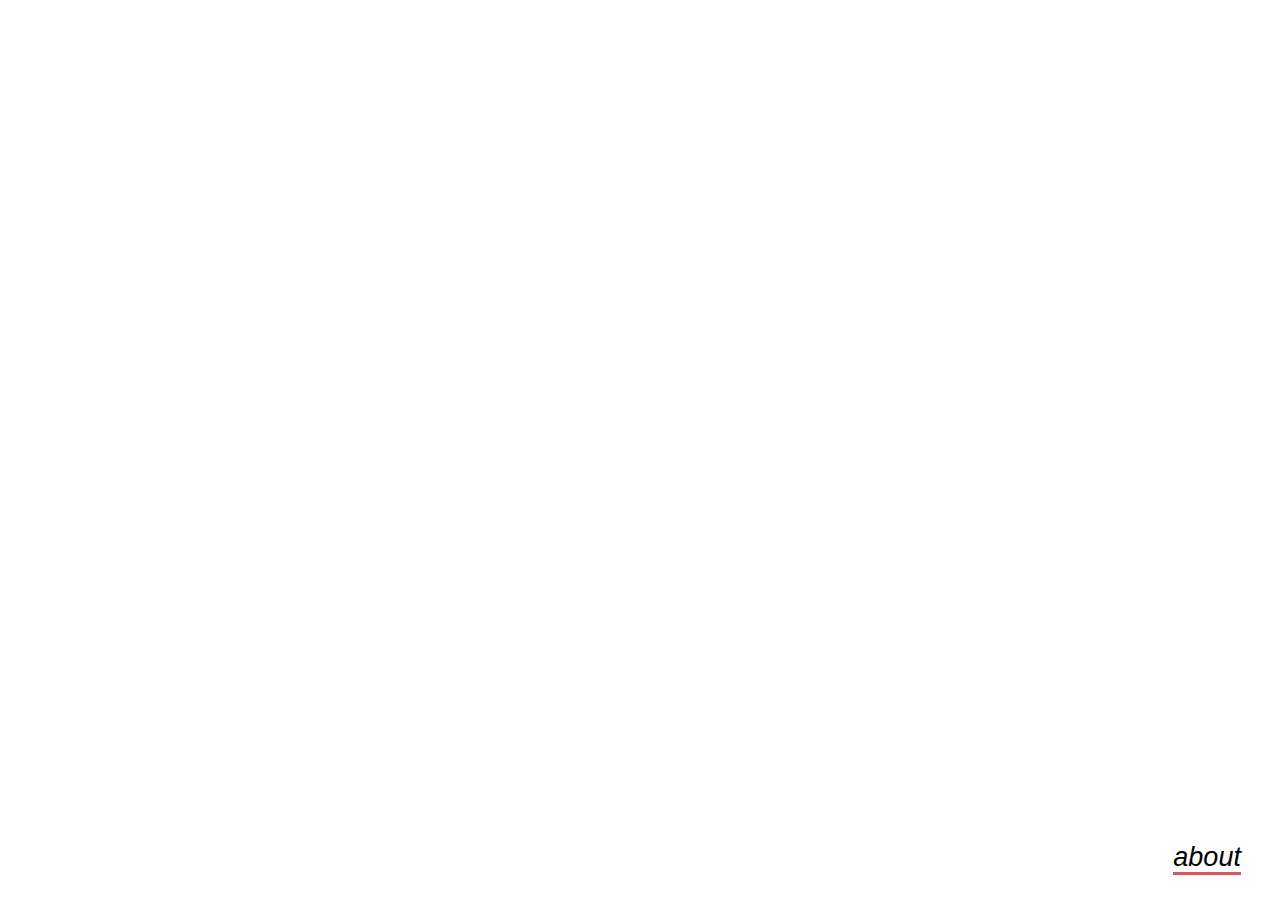
==== commit 8142773c: "finalw1" ====
--- a/index.html
+++ b/index.html
@@ -50,7 +50,38 @@
 
 
     </section>
+
+    <div id="about-button">
+      <span>about</span>
+    </div>
+
+    <div id="about" style="visibility: hidden;">
+
+      <span>design & developement</span>
+      <a href="https://www.linkedin.com/in/pascal-besson/" target="_blank">Pascal Besson</a>
+      <span>
+      35 years or so in Paris<br>
+      2 weeks experience in web developement<br>
+      Happy to present <span class="red" style="font-family: 'Montserrat', sans-serif;">my 1st web project</span> and share my Paris<br>
+      Before living it for more nature!
+      </span>
+
+      <span>teaching assistance</span>
+      <span>A warm thank you to Clara, Frank, Guillaume, PH and Tatijana</span>
+
+      <span>ideas supply and test feedbacks</span>
+      <span>Another great thanks to Alex, Axel, Pauline, Simon, Thi, Xela</span>
+
+      <span>photo supply</span>
+      <span>Google Image and some of the great work from Franck Tréboit:</span>
+      <a href="https://www.atomisation.net/" target="_blank">atomisation.net</a>
+      
+
+      <button id="close-about" class="btn">Close</button>
+
+    </div>
     
+
     
     <script src="data.js"></script>
     <script src="code.js"></script>
--- a/styles.css
+++ b/styles.css
@@ -10,6 +10,9 @@
     overflow-x: hidden;
 }
 
+
+
+
 #container {
     width: 100%;
     height: 100%;
@@ -40,6 +43,84 @@
   color: #DB5461;
   font-weight: bold;
 }
+
+/* ABOUT */
+
+#about-button span {
+  font-style: italic;
+  font-size: 3vh;
+  border-bottom:solid 3px #DB5461;
+}
+
+#about-button {
+  position: absolute;
+  bottom: 2vh;
+  right: 2vw;
+  background-color:rgba(255, 255, 255, 0.801);
+  padding:0vh 1.5vh 1vh 1vh;
+}
+
+#about {
+  position: fixed;
+  top:0;
+  left:0;
+  box-sizing: border-box;
+  margin: 12vh 20vw;
+  height: 76vh;
+  width: 60vw;
+  padding: 8vh 5vh;
+  border: solid black 3vh;
+  align-items: center;
+  display: flex;
+  justify-content: center;
+  flex-direction: column;
+  background: white;
+  z-index: 5;
+}
+
+#about :nth-child(1), #about :nth-child(4), #about :nth-child(6), #about :nth-child(8) {
+  font-size: 4vh;
+  text-align: center;
+  border: none;
+  left: 0;
+  right: 0;
+  margin: 0 auto;
+  font-family: 'Parisienne', cursive;
+  font-weight: bold;
+}
+
+#about :nth-child(3), #about :nth-child(5), #about :nth-child(7), #about :nth-child(9), #about a {
+  font-size: 2vh;
+  text-align: center;
+  margin: 0.5vh auto 1.5vh;
+  font-family: "Montserrat Light", sans-serif;
+  font-weight: bold;
+}
+
+#about :nth-child(3) {
+  margin-top: 0;
+}
+
+#about :nth-child(9) {
+  margin-bottom: 0;
+}
+
+#about a {
+  display: inline;
+  margin: 0;
+  color: black;
+  text-decoration: none;
+  text-decoration: underline black;
+}
+
+#about a:visited {
+  color: black;
+}
+
+#close-about {
+  margin-top: 5vh;
+}
+
 
 /* GENERAL / GAME INFOS */
 
@@ -96,7 +177,7 @@
 /*GENERAL - RECAP */
 
 #recap {
-  position: absolute;
+  position: fixed;
   width:fit-content;
   left: 0;
   right: 0;
@@ -231,7 +312,7 @@
   left: 0;
   right: 0;
   margin: 0 auto;
-  font-family: 'Parisienne', cursive;
+  font-family: "Montserrat", sans-serif;
   font-size: 5vh;
 }
 
@@ -396,17 +477,19 @@
 
 #image-div {
   position: relative;
-  width: 100%;
-  height: fit-content;
-  align-items: left;
-  display: flex;
-  background: black;
-  object-fit: cover;
-}
+  background: url("./Ressources/Plan Paris/shutterstock_511329829 - cut.jpg");
+  background-size: cover;
+  min-width: 100%;
+  height: 100%;
+}
+
+
 
 #map-image {
-  max-width: 100%;
-}
+  min-width: 100vw;
+  height: auto;
+}
+
 
 #pic-element {
   position: fixed;
@@ -415,7 +498,7 @@
   height:60vh;
   left: 0;
   right: 0;
-  top:20vh;
+  top:25vh;
   margin: auto;
   z-index: 2;
   overflow: hidden;
@@ -781,15 +864,6 @@
 
 
 
-/* VIDEO INTRO */
-#video-intro {
-    position: fixed;
-    left: 0;
-    top: 0;
-    min-width: 100%;
-    min-height: 100%;
-  }
-
 
   /* Key Frames */
 
